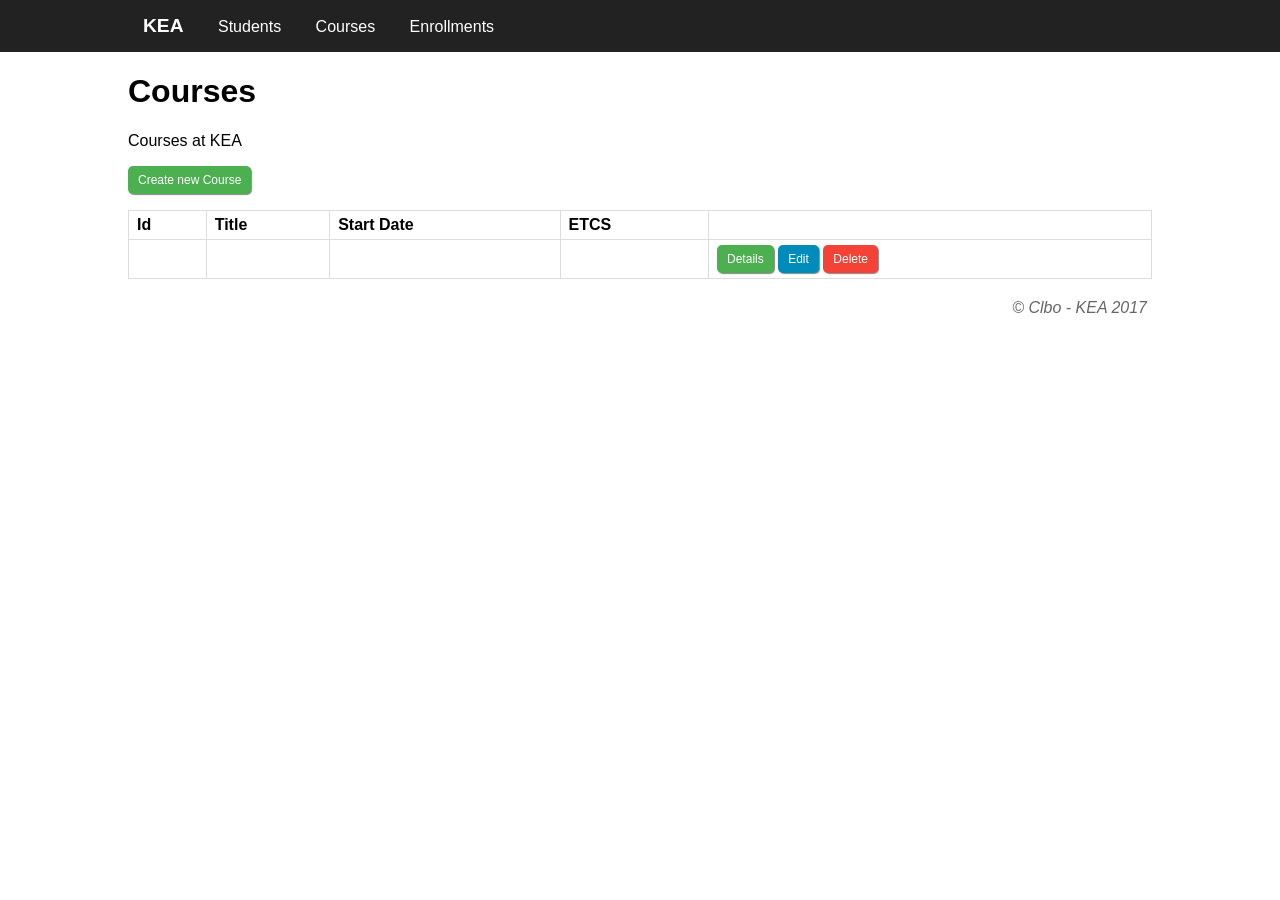
==== src/main/resources/templates/courses/index.html @ 27d724ca "initial" ====
<!DOCTYPE html>
<html lang="en">
<head>

    <title>Courses at KEA</title>
    <link rel="stylesheet" type="text/css"
          href="../../static/css/styles.css"
          th:href="@{css/styles.css}"/>

</head>
<body>
<nav>
    <div class="container">
        <a href="/" id="logo">KEA</a>
        <a href="/">Students </a>
        <a href="courses">Courses</a>
        <a href="enrollments">Enrollments</a>
    </div>
</nav>

<div class="container">

    <h1>Courses</h1>
    <p>Courses at KEA</p>
    <p><a href="/courses/create" class="btn btn-create">Create new Course</a></p>
    <table>
        <thead>
        <tr>
            <th>Id</th>
            <th>Title</th>
            <th>Start Date</th>
            <th>ETCS</th>
            <th></th>
        </tr>
        </thead>
        <tbody>
        <tr th:each="c: ${courses}">
            <td th:text="${c.courseId}"/>
            <td th:text="${c.title}"/>
            <td th:text="${#dates.format(c.startDate, 'd MMMM yyyy')}"/>
            <td th:text="${c.etcs}"/>
            <td>
                <a th:href="@{/courses/details(id=${c.courseId})}" class="btn btn-detail">Details</a> <!-- http://www.thymeleaf.org/doc/articles/standardurlsyntax.html -->
                <a href="@{/courses/edit(id=${c.courseId})}" class="btn btn-ed">Edit</a>
                <a th:href="@{/courses/delete(id=${c.courseId})}" class="btn btn-del">Delete</a>
            </td>
        </tr>
        </tbody>
    </table>
    <footer class="footer">
        &copy; Clbo - KEA 2017
    </footer>
</div>

</body>
</html>
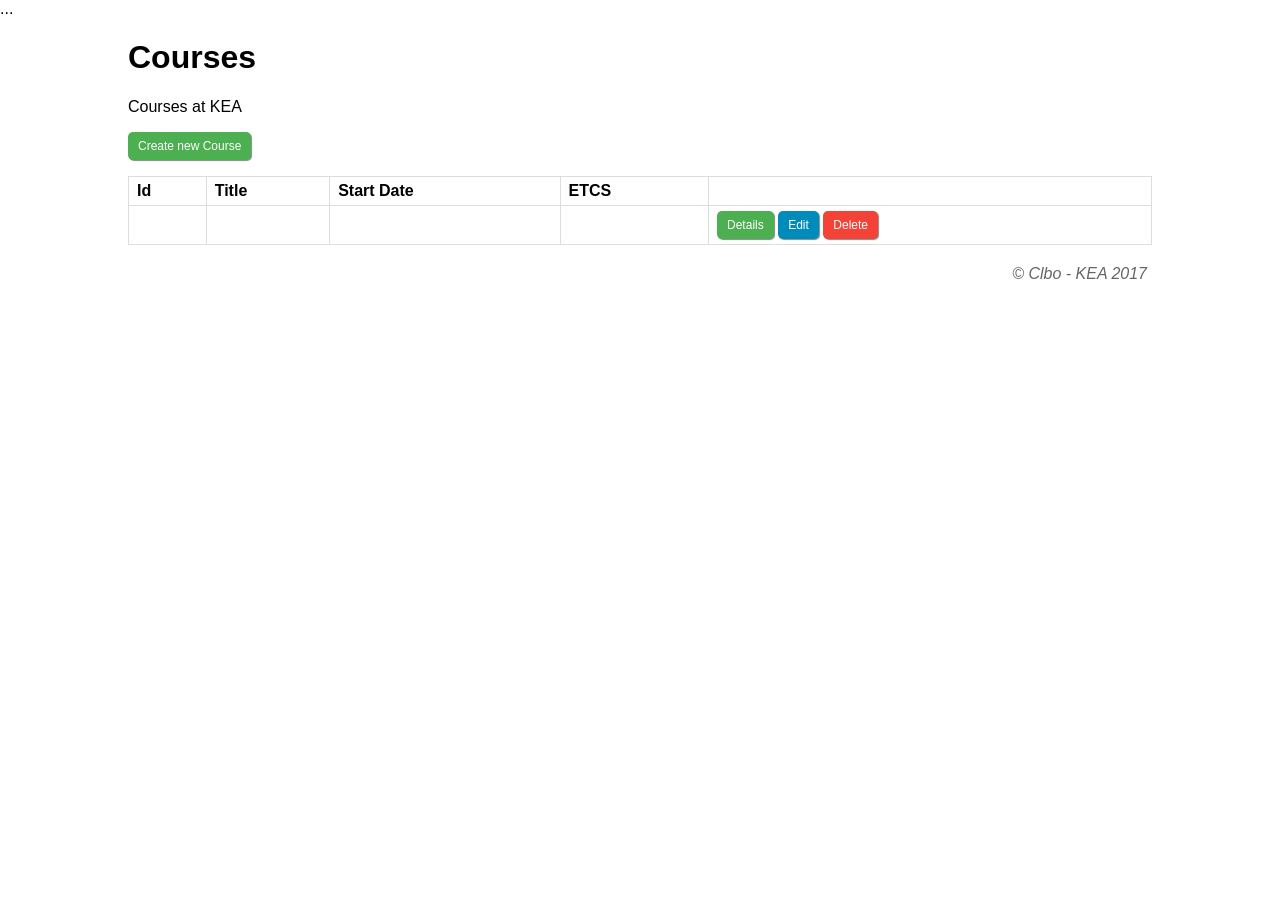
==== commit 5b2d9be1: "enrollments ready" ====
--- a/src/main/resources/templates/courses/index.html
+++ b/src/main/resources/templates/courses/index.html
@@ -5,18 +5,11 @@
     <title>Courses at KEA</title>
     <link rel="stylesheet" type="text/css"
           href="../../static/css/styles.css"
-          th:href="@{css/styles.css}"/>
+          th:href="@{../css/styles.css}"/>
 
 </head>
 <body>
-<nav>
-    <div class="container">
-        <a href="/" id="logo">KEA</a>
-        <a href="/">Students </a>
-        <a href="courses">Courses</a>
-        <a href="enrollments">Enrollments</a>
-    </div>
-</nav>
+<div th:replace="fragments/header :: header">...</div>
 
 <div class="container">
 
@@ -41,7 +34,7 @@
             <td th:text="${c.etcs}"/>
             <td>
                 <a th:href="@{/courses/details(id=${c.courseId})}" class="btn btn-detail">Details</a> <!-- http://www.thymeleaf.org/doc/articles/standardurlsyntax.html -->
-                <a href="@{/courses/edit(id=${c.courseId})}" class="btn btn-ed">Edit</a>
+                <a th:href="@{/courses/update(id=${c.courseId})}" class="btn btn-ed">Edit</a>
                 <a th:href="@{/courses/delete(id=${c.courseId})}" class="btn btn-del">Delete</a>
             </td>
         </tr>
